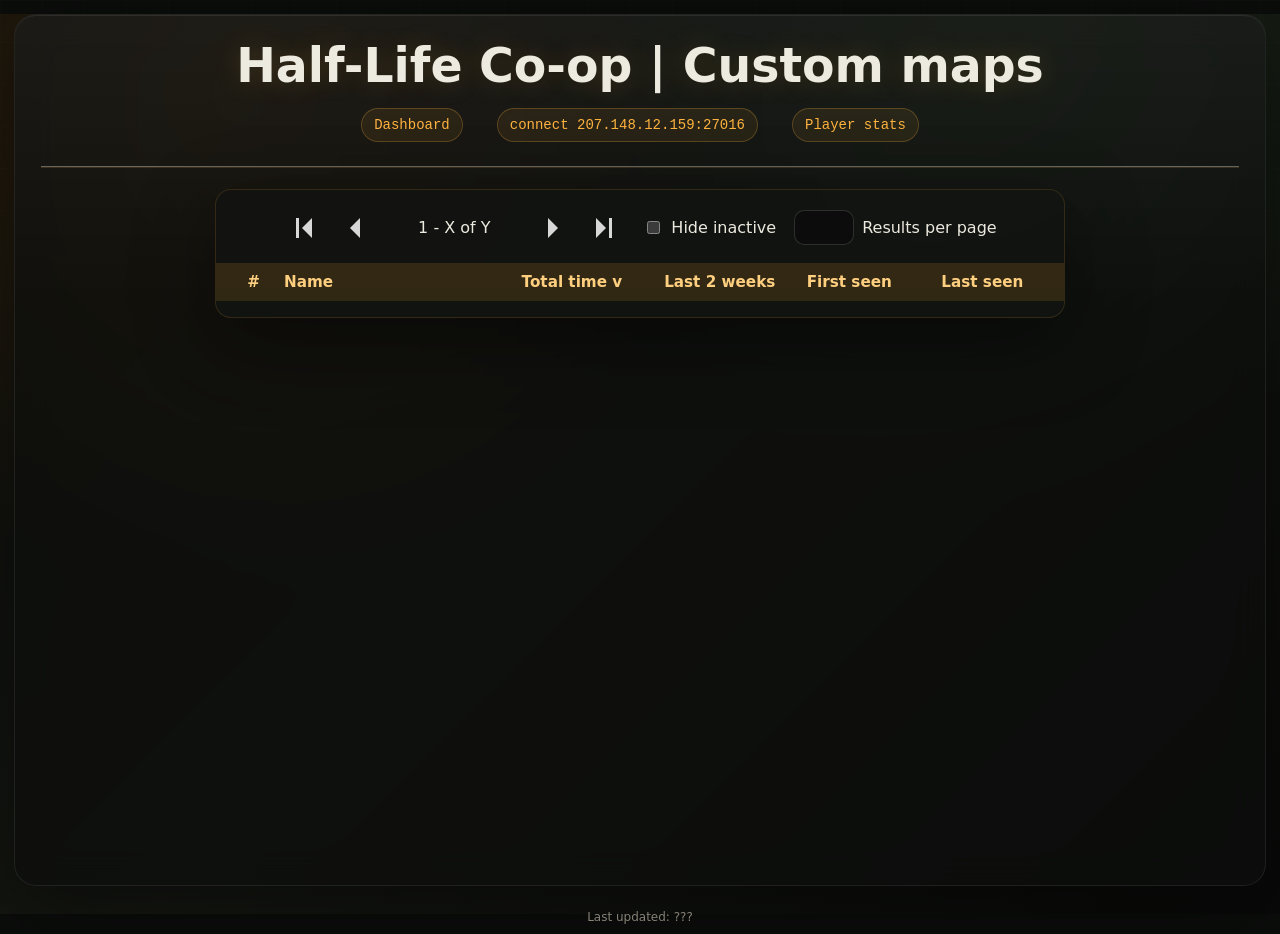
==== stats.html @ 3326bbd5 "first commit" ====
<!DOCTYPE html>
<html>
	<head>
		<meta name="viewport" content="width=device-width, initial-scale=1.0">
		<link rel="shortcut icon" type="image/x-icon" href="icon/favicon.ico">
		<script type="text/javascript" src="shared.js"></script>
		<script type="text/javascript" src="mock-data.js"></script>
		<script type="text/javascript" src="stats.js"></script>
		<link rel="stylesheet" href="player_profile.css">
		<style>
			html, body {
				min-height: 100%;
				height: 100%;
			}
			body {
				margin: 0;
				background: #181818;
				font-family: "Trebuchet MS", Trebuchet, Tahoma, Arial, Helvetica, sans-serif;
				color: #ddd;
			}
			
			#server_name {
				margin: 0 0;
				padding: 10px 0 0 0;
				text-align: center;
				height: 40px;
			}
			#server_link_container {
				text-align: center;
			}
			.server_link {
				display: inline-block;
				margin: 0 10px;
				color: #FFAA00;
				font-family: monospace;
				font-size: 14px;
				text-decoration: none;
			}
			.server_link:hover {
				text-decoration: underline;
			}
			.server_link:visited {
				color: #FFAA00;
			}
			
			#stats_table div {
				text-decoration: none;
				color: #99CCFF;
				overflow: hidden;
				text-overflow: ellipsis;
				max-width: 210px;
				display: inline-block;
				cursor: pointer;
				min-width: 5px;
				text-wrap: nowrap;
			}
			.rank {
				height: 16px;
				margin-left: 5px;
				cursor: help;
			}
			
			.stats_container {
				max-width: 850px;
				margin: 0 auto;
			}
			#stats_table {
				margin: 0 auto;
				border: none;
				border-collapse: collapse;
			}
			#stats_table th {
				text-align: left;
				background: #2e1f00;
			}
			#stats_table td:first-child, #stats_table th:first-child {
				width: 35px;
				padding: 0 15px 0 5px;
				text-align: right;
			}
			#stats_table td:nth-child(2), #stats_table th:nth-child(2) {
				width: 240px;
			}
			#stats_table td:nth-child(3), #stats_table th:nth-child(3) {
				width: 120px;
			}
			#stats_table td:nth-child(4), #stats_table th:nth-child(4) {
				width: 120px;
			}
			#stats_table td:nth-child(5), #stats_table th:nth-child(5) {
				width: 130px;
			}
			#stats_table td:nth-child(6), #stats_table th:nth-child(6) {
				width: 130px;
			}
			#stats_table tr:nth-child(odd) {
				background: #111;
			}
			#stats_table tr:nth-child(even) {
				background: #222;
			}
			#stats_table td {
				height: 24px;
			}
			#stats_table tr:hover {
				background: #333 !important;
			}
			#stats_table td div:hover {
				color: #D2E6FB;
			}
			
			#details_table tbody tr:nth-child(9) {
				display: none;
			}
			
			
			.page-num-container {
				text-align: center;
				color: #eee;
				margin-top: 10px;
				margin-bottom: 10px;
				user-select: none;
				cursor: default;
				position: relative;
			}
			.page-prev, .page-next, .page-first, .page-last {
				border-top: 10px solid transparent;
				border-bottom: 10px solid transparent;
				width: 0; 
				height: 0; 
				vertical-align: middle;
				display: inline-block;
			}
			.page-prev, .page-first {
				border-right: 10px solid #eee;
			}
			.page-next, .page-last {
				border-left: 10px solid #eee;
			}
			.page-close:hover > .page-prev , .page-far:hover > .page-first {
				border-right: 10px solid #ccc;
			}
			.page-close:hover > .page-next, .page-far:hover > .page-last {
				border-left: 10px solid #ccc;
			}
			.page-close:active > .page-prev, .page-far:active > .page-first {
				border-right: 10px solid #fff;
			}
			.page-close:active > .page-next, .page-far:active > .page-last {
				border-left: 10px solid #fff;
			}
			.page-far:hover  > .page-bar {
				background: #ccc;
			}
			.page-far:active  > .page-bar {
				background: #fff;
			}
			.page-far, .page-close {
				cursor: pointer;
				padding: 3px 10px;
				cursor: pointer;
			}
			.page-bar {
				background: #eee;
				width: 3px;
				height: 20px;
				display: inline-block;
				vertical-align: middle;
				margin: 0 3px;
			}
			.page-num-text {
				vertical-align: middle;
				display: inline-block;
				width: 150px;
			}
			
			#results_per_page {
				width: 60px;
			}
			.results-per-page-container {
				display: inline-block;
				position:absolute;
				right: 40px;
			}
			#results_per_page {
				width: 60px;
			}
			.active-players-container {
				display: inline-block;
				position:absolute;
				left: 40px;
			}
			
			.sort {
				cursor: pointer;
			}
			.sort .dsc, .sort .asc {
				display: none;
			}
			.sort.dsc .dsc, .sort.asc .asc {
				display: inline;
			}
			
			.footer {
				text-align: center;
				padding: 10px;
				font-size: 12px;
			}
		</style>
		<link rel="stylesheet" href="hlcoop-modern.css">
		<title id="tab_title">Half-Life Co-op</title>
	</head>
	
	<body>
		<div id="content">
			<h1 id="server_name">Half-Life Co-op | Custom maps</h1>
			<div id="server_link_container">
				<a class="server_link" href="/hlcoop_web/">Dashboard</a>
				<a class="server_link" target="_blank" href="steam://connect/207.148.12.159:27016">connect 207.148.12.159:27016</a>
				<a class="server_link" href="stats.html">Player stats</a>
			</div>
			<hr>
			
			<div class="stats_container">
				<div class="page-num-container">
					<span class="page-far page-first-container"><span class="page-bar"></span><span class="page-first"></span></span>
					<span class="page-close page-prev-container"><span class="page-prev"></span></span>
					<span class="page-num-text"><span class="page-start">1</span> - <span class="page-end">X</span> of <span class="result-total">Y</span></span>
					<span class="page-close page-next-container"><span class="page-next"></span></span>
					<span class="page-far page-last-container"><span class="page-last"></span><span class="page-bar"></span></span>
					
					<div class="active-players-container">
						<input type="checkbox" id="filter_active">
						<label for="filter_active" title="Hide players who haven't joined in the past 2 weeks.">Hide inactive</label>
					</div>
					
					<div class="results-per-page-container">
						<input type="number" min="1" id="results_per_page">
						<span>Results per page</span>
					</div>
				</div>
				
				<table id="stats_table">
					<thead>
						<th>#</th>
						<th>Name</th>
						<th title="Total time spent on the server" class="sort sort-total dsc">Total time<span class="asc"> ^</span><span class="dsc"> v</span></th>
						<th title="Time spent on the server in the past 2 weeks" class="sort sort-recent">Last 2 weeks<span class="asc"> ^</span><span class="dsc"> v</span></th>
						<th class="sort sort-first-seen">First seen<span class="asc"> ^</span><span class="dsc"> v</span></th>
						<th class="sort sort-last-seen">Last seen<span class="asc"> ^</span><span class="dsc"> v</span></th>
					</thead>
					<tbody></tbody>
				</table>
			</div>
		</div>
		
		<div class="footer">
			Last updated: <span id="update_time">???</span>			
		</div>
		
		<div id="player_profile"></div>
	</body>
</html>
---- hlcoop-modern.css ----
:root {
	--hl-bg: #0b0d0b;
	--hl-panel: rgba(18, 20, 18, 0.9);
	--hl-panel-soft: rgba(28, 30, 26, 0.78);
	--hl-line: rgba(255, 177, 58, 0.22);
	--hl-line-cold: rgba(159, 255, 128, 0.18);
	--hl-text: #ece9df;
	--hl-muted: #a6a093;
	--hl-orange: #ffb13a;
	--hl-orange-strong: #ff8c1a;
	--hl-green: #78ff6d;
	--hl-blue: #94c8ff;
	--hl-red: #ff6464;
	--hl-shadow: 0 24px 80px rgba(0, 0, 0, 0.45);
	--hl-radius: 16px;
	color-scheme: dark;
}

* {
	box-sizing: border-box;
}

html,
body {
	min-height: 100%;
	width: 100%;
	background: var(--hl-bg) !important;
	color: var(--hl-text);
	font-family: "Inter", "Segoe UI", system-ui, -apple-system, BlinkMacSystemFont, sans-serif !important;
	letter-spacing: 0 !important;
}

body {
	margin: 0 !important;
	background:
		radial-gradient(circle at 18% 8%, rgba(255, 140, 26, 0.14), transparent 32rem),
		radial-gradient(circle at 78% 4%, rgba(112, 255, 96, 0.08), transparent 28rem),
		linear-gradient(135deg, #0c0d0a 0%, #151712 48%, #080908 100%) !important;
	overflow-x: hidden;
}

body::before {
	content: "";
	position: fixed;
	inset: 0;
	pointer-events: none;
	background:
		linear-gradient(rgba(255, 255, 255, 0.025) 1px, transparent 1px),
		linear-gradient(90deg, rgba(255, 255, 255, 0.018) 1px, transparent 1px);
	background-size: 42px 42px;
	mask-image: linear-gradient(to bottom, rgba(0, 0, 0, 0.6), transparent 78%);
	z-index: 0;
}

a {
	color: var(--hl-blue);
	text-decoration-thickness: 1px;
	text-underline-offset: 3px;
}

button,
input,
select {
	font: inherit;
}

#content {
	position: relative;
	z-index: 1;
	display: block !important;
	width: auto !important;
	max-width: none !important;
	min-width: 0 !important;
	height: auto !important;
	min-height: calc(100vh - 28px);
	margin: 14px !important;
	padding: clamp(16px, 2vw, 28px) !important;
	background: rgba(13, 15, 13, 0.72) !important;
	border: 1px solid rgba(255, 255, 255, 0.08) !important;
	border-radius: 22px !important;
	box-shadow: var(--hl-shadow), inset 0 1px rgba(255, 255, 255, 0.08) !important;
	backdrop-filter: blur(18px);
}

#content.compact,
#content.wide,
#content.hide_maps {
	width: auto !important;
	max-width: none !important;
	height: auto !important;
}

#content.compact #player_list_container,
#content.compact #player_list_content,
#content.compact #map_list_container,
#content.compact #active_maps,
#content.hide_maps #active_maps,
#content.wide #active_maps {
	position: static !important;
	top: auto !important;
	left: auto !important;
	width: 100% !important;
	max-width: none !important;
	min-width: 0 !important;
	margin: 0 !important;
}

#content::after {
	content: "";
	position: absolute;
	inset: 0;
	border-radius: inherit;
	pointer-events: none;
	background: linear-gradient(180deg, rgba(255, 255, 255, 0.045), transparent 18rem);
}

h1#server_name {
	margin: 0 0 18px !important;
	color: var(--hl-text) !important;
	font-size: clamp(2.35rem, 3.7vw, 4.35rem) !important;
	font-weight: 800 !important;
	line-height: 1.05 !important;
	text-align: center !important;
	text-shadow: 0 0 28px rgba(255, 177, 58, 0.18) !important;
	height: auto !important;
	padding: 0 !important;
}

#content > hr {
	clear: both;
	margin: 24px 0 22px !important;
	border: 0 !important;
	border-top: 1px solid rgba(255, 255, 255, 0.34) !important;
	box-shadow: 0 1px rgba(255, 177, 58, 0.16);
}

#server_link_container {
	display: flex !important;
	align-items: center;
	justify-content: center;
	flex-wrap: wrap;
	gap: 14px;
	margin: 0 auto 22px !important;
	color: var(--hl-orange) !important;
	font-family: ui-monospace, "SFMono-Regular", Menlo, Consolas, monospace !important;
	font-size: clamp(0.92rem, 1.3vw, 1.25rem) !important;
}

.server_link {
	color: var(--hl-orange) !important;
	padding: 8px 12px;
	border: 1px solid rgba(255, 177, 58, 0.24);
	border-radius: 999px;
	background: rgba(255, 177, 58, 0.08);
	text-decoration: none !important;
	transition: 160ms ease;
}

.server_link:hover {
	border-color: rgba(255, 177, 58, 0.55);
	background: rgba(255, 177, 58, 0.14);
	color: #ffd28b !important;
}

#login_but {
	top: 22px !important;
	right: 22px !important;
	display: grid !important;
	grid-template-columns: auto 1fr;
	gap: 8px 12px;
	align-items: center;
	min-width: 236px;
	padding: 14px 16px !important;
	background: linear-gradient(135deg, rgba(255, 255, 255, 0.12), rgba(255, 255, 255, 0.055)) !important;
	border: 1px solid rgba(255, 255, 255, 0.12) !important;
	border-radius: 14px !important;
	box-shadow: 0 14px 38px rgba(0, 0, 0, 0.3);
	transition: transform 160ms ease, border-color 160ms ease;
}

#login_but:hover {
	transform: translateY(-1px);
	border-color: rgba(255, 177, 58, 0.45) !important;
}

#login_icon {
	width: 32px !important;
	height: 32px !important;
	grid-row: span 2;
}

#login_but br {
	display: none !important;
}

#login_text {
	color: var(--hl-text) !important;
	font-size: 1rem !important;
	line-height: 1.1;
	white-space: nowrap;
	overflow: hidden;
	text-overflow: ellipsis;
}

#login_subtext {
	color: var(--hl-muted) !important;
	font-size: 0.78rem !important;
	margin-left: 0 !important;
}

#content-container {
	display: grid !important;
	grid-template-columns: minmax(520px, 0.9fr) minmax(680px, 1.1fr);
	grid-template-areas:
		"chat maps"
		"chat players";
	gap: clamp(18px, 2vw, 26px);
	align-items: stretch;
	border-top: 0 !important;
	padding-top: 0 !important;
	height: auto !important;
}

#player_list_container,
#player_list_content,
#chat_content,
#map_list_container,
#player_list_container,
#player_table_container,
#upcoming_maps,
#popup .content,
#player_profile .content {
	background: var(--hl-panel) !important;
	border: 1px solid rgba(255, 177, 58, 0.14) !important;
	border-radius: var(--hl-radius) !important;
	box-shadow: var(--hl-shadow), inset 0 1px rgba(255, 255, 255, 0.05) !important;
}

#player_list_container,
#content.wide #player_list_container {
	display: contents !important;
	float: none !important;
	width: 100% !important;
	max-width: none !important;
	height: auto !important;
	margin: 0 !important;
	background: transparent !important;
	border: 0 !important;
	box-shadow: none !important;
}

#player_list_content,
#chat_content {
	width: 100% !important;
	margin: 0 !important;
	padding: 0 !important;
	background: var(--hl-panel) !important;
	overflow: hidden;
}

#chat_content {
	grid-area: chat;
	display: flex !important;
	flex-direction: column !important;
	min-width: 0;
	min-height: 0;
}

#player_list_content {
	grid-area: players;
	min-width: 0;
	padding: 16px !important;
}

#player_table_container table {
	width: 100% !important;
	min-width: 0 !important;
	table-layout: fixed !important;
}

#player_table_container .player_list {
	display: table !important;
	position: static !important;
}

#player_table_container #player_list2 {
	display: none !important;
}

#player_table_container .player_list thead {
	display: table-header-group !important;
}

#player_table_container .player_list tbody {
	display: table-row-group !important;
	height: auto !important;
	overflow: visible !important;
}

#player_table_container .player_list tr {
	display: table-row !important;
}

#player_table_container .player_list th,
#player_table_container .player_list td {
	display: table-cell !important;
}

#player_list1 th:nth-child(1),
#player_list1 td:nth-child(1) {
	width: 34% !important;
}

#player_list1 th:nth-child(2),
#player_list1 td:nth-child(2) {
	width: 17% !important;
}

#player_list1 th:nth-child(3),
#player_list1 td:nth-child(3),
#player_list1 th:nth-child(4),
#player_list1 td:nth-child(4),
#player_list1 th:nth-child(5),
#player_list1 td:nth-child(5),
#player_list1 th:nth-child(6),
#player_list1 td:nth-child(6) {
	width: 10.5% !important;
}

#chat_box {
	flex: 1 1 auto;
	height: auto !important;
	min-height: 500px;
	max-height: none !important;
	padding: 18px 18px 12px !important;
	background: #020302 !important;
	border: 0 !important;
	color: #d7d4ca;
	font-family: ui-monospace, "SFMono-Regular", Menlo, Consolas, monospace !important;
	font-size: 0.95rem !important;
	line-height: 1.55 !important;
	text-shadow: none !important;
}

.chat_message {
	padding: 1px 0;
}

.chat_time {
	color: rgba(236, 233, 223, 0.42) !important;
}

.player_name,
.chat_message .player_name {
	color: var(--hl-blue) !important;
	font-weight: 700;
	cursor: pointer;
}

.chat_text,
.chat_separator,
.server_msg {
	color: var(--hl-orange) !important;
}

.hud_msg {
	color: #bd8cff !important;
}

.green {
	color: var(--hl-green) !important;
}

.red {
	color: var(--hl-red) !important;
}

#send_message {
	flex: 0 0 auto;
	height: 46px !important;
	width: 100% !important;
	padding: 0 16px !important;
	color: var(--hl-text) !important;
	background: rgba(255, 255, 255, 0.055) !important;
	border: 0 !important;
	border-top: 1px solid rgba(255, 255, 255, 0.11) !important;
	outline: none;
	font-family: ui-monospace, "SFMono-Regular", Menlo, Consolas, monospace !important;
}

#send_message:focus {
	box-shadow: inset 0 0 0 1px rgba(255, 177, 58, 0.42);
}

#map_list_container {
	grid-area: maps;
	min-width: 0;
	width: 100% !important;
	margin: 0 !important;
	padding: 18px !important;
	background: var(--hl-panel) !important;
	border: 1px solid rgba(255, 177, 58, 0.14) !important;
	box-shadow: var(--hl-shadow), inset 0 1px rgba(255, 255, 255, 0.05) !important;
}

#active_maps {
	position: static !important;
	display: grid !important;
	grid-template-columns: repeat(2, minmax(0, 1fr));
	gap: 18px !important;
	margin: 0 0 18px !important;
	min-width: 0 !important;
}

#upcoming_maps_header,
#upcoming_maps,
#filter_maps_container {
	display: none !important;
}

.map_label {
	display: block !important;
	margin: 0 0 8px !important;
	color: var(--hl-text) !important;
	font-size: 1rem !important;
	font-weight: 800 !important;
	text-align: left !important;
}

.map_container {
	position: relative !important;
	display: block !important;
	width: 100% !important;
	height: auto !important;
	min-height: 0 !important;
	aspect-ratio: 16 / 10;
	overflow: hidden;
	border: 1px solid rgba(255, 177, 58, 0.32) !important;
	border-radius: 14px !important;
	background: #030403 !important;
	box-shadow: 0 0 0 1px rgba(0, 0, 0, 0.55), 0 20px 42px rgba(0, 0, 0, 0.34) !important;
	transition: transform 160ms ease, border-color 160ms ease, box-shadow 160ms ease;
}

.map_container:hover {
	transform: translateY(-2px);
	border-color: rgba(255, 177, 58, 0.68) !important;
	box-shadow: 0 0 24px rgba(255, 177, 58, 0.12), 0 24px 50px rgba(0, 0, 0, 0.42) !important;
}

.map_title {
	position: absolute !important;
	z-index: 2;
	top: 0;
	left: 0;
	right: 0;
	min-height: 36px;
	padding: 9px 14px !important;
	background: linear-gradient(180deg, rgba(0, 0, 0, 0.9), rgba(0, 0, 0, 0.48)) !important;
	color: var(--hl-orange) !important;
	font-size: 1rem !important;
	font-weight: 850 !important;
	text-align: left !important;
	text-overflow: ellipsis;
	white-space: nowrap;
	overflow: hidden;
}

.map_image {
	width: 100% !important;
	height: 100% !important;
	object-fit: cover !important;
	filter: saturate(0.88) contrast(1.08);
}

.map_container::after {
	content: "";
	position: absolute;
	inset: 0;
	pointer-events: none;
	background: linear-gradient(180deg, transparent 48%, rgba(0, 0, 0, 0.62));
}

.like_button,
.fav_button,
.dislike_button {
	position: absolute !important;
	z-index: 4 !important;
	top: auto !important;
	right: auto !important;
	bottom: 10px !important;
	width: 28px !important;
	height: 28px !important;
	padding: 5px;
	background: rgba(0, 0, 0, 0.56);
	border: 1px solid rgba(255, 255, 255, 0.14);
	border-radius: 8px;
	opacity: 0 !important;
	transform: none !important;
	object-fit: contain !important;
	transition: opacity 140ms ease, background 140ms ease, transform 140ms ease;
}

.like_button {
	right: 82px !important;
	left: auto !important;
}

.fav_button {
	right: 46px !important;
	left: auto !important;
}

.dislike_button {
	right: 10px !important;
	left: auto !important;
}

.map_container:hover .like_button,
.map_container:hover .fav_button,
.map_container:hover .dislike_button,
.like_button.own_rating,
.fav_button.own_rating,
.dislike_button.own_rating {
	opacity: 0.86 !important;
}

.map_container:hover .like_button:hover,
.map_container:hover .fav_button:hover,
.map_container:hover .dislike_button:hover {
	opacity: 1 !important;
	background: rgba(0, 0, 0, 0.78);
	transform: translateY(-1px) !important;
}

#current_map .map_title,
#next_map .map_title {
	font-size: 1.08rem !important;
}

#show_maps_button,
#hide_maps_button,
#maps_filter,
#map-filter-type,
#results_per_page,
#filter_active {
	accent-color: var(--hl-orange);
}

#show_maps_button,
#hide_maps_button {
	display: none !important;
}

#show_maps_button,
#hide_maps_button,
button {
	border: 1px solid rgba(255, 177, 58, 0.26) !important;
	border-radius: 10px !important;
	background: rgba(255, 177, 58, 0.12) !important;
	color: var(--hl-text) !important;
	padding: 8px 12px !important;
	cursor: pointer;
}

#map_controls,
#filter_controls {
	display: flex !important;
	flex-wrap: wrap;
	gap: 10px;
	align-items: center;
	justify-content: center;
	margin: 18px 0 !important;
}

select,
input[type="number"],
input[type="text"] {
	border: 1px solid rgba(255, 255, 255, 0.14) !important;
	border-radius: 10px !important;
	background: rgba(0, 0, 0, 0.35) !important;
	color: var(--hl-text) !important;
	padding: 7px 10px !important;
}

#player_list_container {
	margin-top: 20px !important;
	padding: 0 !important;
}

#player_table_container {
	width: 100% !important;
	max-height: none !important;
	overflow-x: auto !important;
	overflow-y: visible !important;
	background: rgba(0, 0, 0, 0.16) !important;
}

.list_header_container {
	display: flex !important;
	flex-wrap: wrap;
	gap: 10px;
	margin: 0 0 14px !important;
}

.ptable_header {
	display: none !important;
}

#player_count_headers {
	display: flex;
	gap: 10px;
	margin-bottom: 12px;
}

#pcount_header,
#wcount_header {
	padding: 9px 12px !important;
	border: 1px solid rgba(255, 255, 255, 0.12);
	border-radius: 999px;
	background: rgba(255, 255, 255, 0.05) !important;
	color: var(--hl-muted) !important;
}

#pcount_header.selected,
#wcount_header.selected {
	background: rgba(255, 177, 58, 0.16) !important;
	color: var(--hl-text) !important;
	border-color: rgba(255, 177, 58, 0.36);
}

table {
	width: 100% !important;
	min-width: 560px !important;
	border-collapse: separate !important;
	border-spacing: 0 !important;
	color: var(--hl-text) !important;
	font-size: 0.95rem !important;
}

#player_list1:not(.web_users) th:nth-child(n+7),
#player_list1:not(.web_users) td:nth-child(n+7),
#player_list2:not(.web_users) th:nth-child(n+7),
#player_list2:not(.web_users) td:nth-child(n+7) {
	display: none !important;
}

#player_list1.web_users th:nth-child(n+2):nth-child(-n+9),
#player_list1.web_users td:nth-child(n+2):nth-child(-n+9),
#player_list2.web_users th:nth-child(n+2):nth-child(-n+9),
#player_list2.web_users td:nth-child(n+2):nth-child(-n+9) {
	display: none !important;
}

#player_list1.web_users th:nth-child(10),
#player_list1.web_users td:nth-child(10),
#player_list1.web_users th:nth-child(11),
#player_list1.web_users td:nth-child(11),
#player_list2.web_users th:nth-child(10),
#player_list2.web_users td:nth-child(10),
#player_list2.web_users th:nth-child(11),
#player_list2.web_users td:nth-child(11) {
	display: table-cell !important;
}

#player_list1.web_users th:nth-child(1),
#player_list1.web_users td:nth-child(1),
#player_list2.web_users th:nth-child(1),
#player_list2.web_users td:nth-child(1) {
	width: 52% !important;
}

#player_list1.web_users th:nth-child(10),
#player_list1.web_users td:nth-child(10),
#player_list1.web_users th:nth-child(11),
#player_list1.web_users td:nth-child(11),
#player_list2.web_users th:nth-child(10),
#player_list2.web_users td:nth-child(10),
#player_list2.web_users th:nth-child(11),
#player_list2.web_users td:nth-child(11) {
	width: 24% !important;
}

th {
	position: sticky;
	top: 0;
	z-index: 2;
	padding: 10px 12px !important;
	background: rgba(255, 177, 58, 0.15) !important;
	color: #ffcf80 !important;
	font-weight: 800 !important;
	text-align: left !important;
	border: 0 !important;
}

td {
	padding: 9px 12px !important;
	border: 0 !important;
	vertical-align: middle !important;
}

tr:nth-child(even) {
	background: rgba(255, 255, 255, 0.045) !important;
}

tr:nth-child(odd) {
	background: rgba(0, 0, 0, 0.18) !important;
}

td.alive {
	color: var(--hl-green) !important;
	font-weight: 800;
}

td.dead,
td.connecting {
	color: var(--hl-red) !important;
	font-weight: 800;
}

td.spec,
td.idle,
td.shortidle,
td.longidle {
	color: var(--hl-orange) !important;
	font-weight: 800;
}

.cnflag {
	width: 18px !important;
	height: 12px !important;
	margin-right: 6px !important;
	border-radius: 2px;
	object-fit: cover;
}

.rank,
.client_icon {
	width: 18px !important;
	height: 18px !important;
	margin-left: 5px;
	vertical-align: -3px;
}

#stats_page_controls,
.page_controls,
.stats_container {
	position: relative;
	z-index: 1;
	width: min(1180px, 96vw) !important;
	margin-left: auto !important;
	margin-right: auto !important;
}

.page-num-container {
	display: flex !important;
	align-items: center;
	justify-content: center;
	gap: 18px;
	margin: 20px 0 18px !important;
	color: var(--hl-text);
	position: relative !important;
	flex-wrap: wrap;
}

.active-players-container,
.results-per-page-container {
	position: static !important;
	display: inline-flex !important;
	align-items: center;
	gap: 8px;
	white-space: nowrap;
}

.page-num-text {
	width: auto !important;
	min-width: 132px;
	text-align: center;
}

.stats_container {
	overflow: auto;
	border: 1px solid rgba(255, 177, 58, 0.14);
	border-radius: var(--hl-radius);
	background: var(--hl-panel);
	box-shadow: var(--hl-shadow);
	padding: 0 0 16px;
}

#stats_table {
	width: 100% !important;
	min-width: 680px !important;
	table-layout: fixed !important;
}

#stats_table th:nth-child(1),
#stats_table td:nth-child(1) {
	width: 56px !important;
}

#stats_table th:nth-child(2),
#stats_table td:nth-child(2) {
	width: 30% !important;
}

#stats_table th:nth-child(3),
#stats_table td:nth-child(3),
#stats_table th:nth-child(4),
#stats_table td:nth-child(4) {
	width: 18% !important;
}

#stats_table th:nth-child(5),
#stats_table td:nth-child(5),
#stats_table th:nth-child(6),
#stats_table td:nth-child(6) {
	width: 17% !important;
}

#stats_table td:first-child,
#stats_table th:first-child {
	text-align: right !important;
	color: var(--hl-muted);
	width: 64px;
}

.page-next-container,
.page-prev-container,
.page-first-container,
.page-last-container {
	color: var(--hl-text) !important;
	opacity: 0.9;
}

#player_profile {
	backdrop-filter: blur(9px);
	background: rgba(0, 0, 0, 0.72) !important;
}

#player_profile .content {
	top: 50% !important;
	left: 50% !important;
	right: auto !important;
	bottom: auto !important;
	transform: translate(-50%, -50%);
	width: min(1220px, calc(100vw - 32px)) !important;
	height: auto !important;
	min-height: 0 !important;
	max-height: calc(100vh - 40px);
	overflow: auto;
	padding: 24px !important;
	background:
		linear-gradient(135deg, rgba(255, 177, 58, 0.12), rgba(255, 255, 255, 0.045)),
		rgba(19, 17, 10, 0.96) !important;
}

#player_profile .name {
	margin: 0 0 20px !important;
	color: var(--hl-text) !important;
	font-size: clamp(2rem, 4vw, 3.5rem) !important;
	text-align: center !important;
}

#player_profile .left,
#player_profile .center,
#player_profile .right,
#player_profile .images,
#player_profile .profile_details,
#player_profile .pmodel_container {
	float: none !important;
	position: static !important;
	width: auto !important;
	height: auto !important;
	margin: 0 !important;
}

#player_profile .content {
	display: grid;
	grid-template-columns: minmax(200px, 250px) minmax(360px, 1fr) minmax(220px, 280px);
	gap: 22px;
	align-items: start;
}

#player_profile .name {
	grid-column: 1 / -1;
}

#player_profile .images {
	display: grid;
	gap: 9px;
}

#player_profile .profile_details {
	min-width: 0;
	font-size: 0.95rem !important;
	overflow: hidden;
}

#player_profile .profile_details .details,
#player_profile .profile_details .details table,
#player_profile .alias_details_container {
	width: 100% !important;
	max-width: 100% !important;
	min-width: 0 !important;
}

#player_profile .img_container,
#player_profile .pmodel_container .img_container {
	display: block;
	width: 100% !important;
	height: auto !important;
}

#player_profile .avatar_img,
#player_profile .spray_img,
#player_profile .pmodel_img {
	border-radius: 12px !important;
	border: 1px solid rgba(255, 177, 58, 0.18) !important;
	background: rgba(0, 0, 0, 0.44) !important;
	box-shadow: 0 18px 44px rgba(0, 0, 0, 0.34) !important;
	object-fit: contain;
}

#player_profile .avatar_img,
#player_profile .spray_img {
	width: 100% !important;
	height: auto !important;
	aspect-ratio: 1 / 1;
}

#player_profile .pmodel_img {
	width: 100% !important;
	height: 430px !important;
	object-fit: contain !important;
}

#player_profile .caption,
#player_profile .img_label,
#player_profile .pmodel_name {
	color: var(--hl-orange) !important;
	font-weight: 750;
	font-size: 0.88rem !important;
}

#player_profile .details_table,
#player_profile .alias_details {
	width: 100% !important;
	border: 1px solid rgba(255, 255, 255, 0.12) !important;
	border-radius: 12px;
	overflow: hidden;
	background: rgba(0, 0, 0, 0.24);
	table-layout: fixed !important;
}

#player_profile .details_table td,
#player_profile .alias_details td,
#player_profile .alias_details th {
	padding: 9px 10px !important;
	white-space: normal !important;
	overflow: hidden !important;
	text-overflow: ellipsis !important;
}

#player_profile .details_table td:first-child,
#player_profile .alias_details th {
	color: var(--hl-orange) !important;
	font-weight: 800;
	width: 118px !important;
}

#player_profile .details_table td:nth-child(2) {
	width: auto !important;
	min-width: 0 !important;
}

#player_profile h2 {
	color: var(--hl-orange) !important;
	font-size: 1.35rem !important;
	text-align: center !important;
}

#popup {
	backdrop-filter: blur(8px);
}

#popup .content {
	padding: 24px !important;
	color: var(--hl-text);
}

.hidden,
.superhidden {
	display: none !important;
}

#player_table_container .player_list tr.superhidden,
#player_table_container .player_list .superhidden {
	display: none !important;
}

.footer {
	color: var(--hl-muted) !important;
}

@media (max-width: 1160px) {
	#content-container {
		grid-template-columns: 1fr;
		grid-template-areas:
			"chat"
			"maps"
			"players";
	}

	#chat_box {
		min-height: 360px;
		height: 48vh !important;
	}

	#login_but {
		position: static !important;
		width: fit-content;
		margin: 16px auto 0 !important;
	}

	#player_profile .content {
		grid-template-columns: minmax(170px, 230px) minmax(0, 1fr);
	}

	#player_profile .pmodel_container {
		grid-column: 1 / -1;
		display: grid;
		grid-template-columns: minmax(170px, 230px) 1fr;
		gap: 14px;
		align-items: end;
	}

	#player_profile .pmodel_img {
		height: 300px !important;
	}
}

@media (max-width: 720px) {
	#content {
		width: auto !important;
		margin: 8px !important;
		padding: 14px !important;
		border-radius: 16px !important;
	}

	#server_link_container {
		flex-direction: column;
		gap: 8px;
	}

	#active_maps {
		grid-template-columns: 1fr;
	}

	#player_list_container,
	#stats_table_container {
		overflow-x: auto;
	}

	table {
		min-width: 680px;
	}

	#player_profile .content {
		grid-template-columns: 1fr;
	}

	#player_profile .images,
	#player_profile .pmodel_container {
		width: min(260px, 100%) !important;
		margin: 0 auto !important;
	}

	#player_profile .pmodel_container {
		display: block;
	}
}
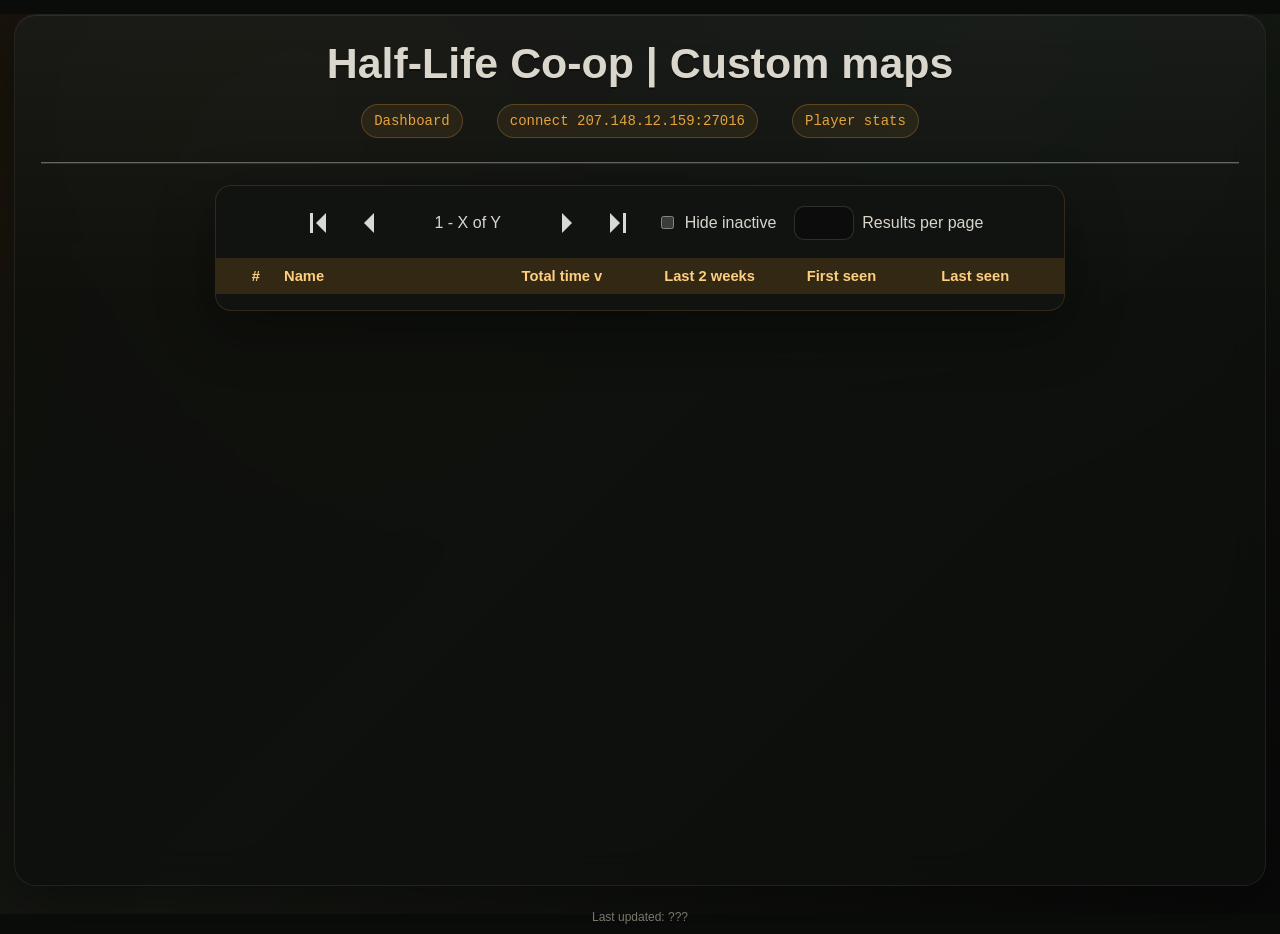
==== commit be1df341: "Polish redesign and lock mock data to local" ====
--- a/stats.html
+++ b/stats.html
@@ -208,7 +208,7 @@
 			}
 		</style>
 		<link rel="stylesheet" href="hlcoop-modern.css">
-		<title id="tab_title">Half-Life Co-op</title>
+		<title id="tab_title">Half-Life Co-op | Custom maps</title>
 	</head>
 	
 	<body>
--- a/hlcoop-modern.css
+++ b/hlcoop-modern.css
@@ -4,14 +4,14 @@
 	--hl-panel-soft: rgba(28, 30, 26, 0.78);
 	--hl-line: rgba(255, 177, 58, 0.22);
 	--hl-line-cold: rgba(159, 255, 128, 0.18);
-	--hl-text: #ece9df;
-	--hl-muted: #a6a093;
-	--hl-orange: #ffb13a;
-	--hl-orange-strong: #ff8c1a;
-	--hl-green: #78ff6d;
-	--hl-blue: #94c8ff;
-	--hl-red: #ff6464;
-	--hl-shadow: 0 24px 80px rgba(0, 0, 0, 0.45);
+	--hl-text: #d9d5ca;
+	--hl-muted: #8d887e;
+	--hl-orange: #e6a13a;
+	--hl-orange-strong: #df8c25;
+	--hl-green: #78e86e;
+	--hl-blue: #8fbded;
+	--hl-red: #ee6868;
+	--hl-shadow: 0 18px 56px rgba(0, 0, 0, 0.38);
 	--hl-radius: 16px;
 	color-scheme: dark;
 }
@@ -26,15 +26,17 @@
 	width: 100%;
 	background: var(--hl-bg) !important;
 	color: var(--hl-text);
-	font-family: "Inter", "Segoe UI", system-ui, -apple-system, BlinkMacSystemFont, sans-serif !important;
+	font-family: "Trebuchet MS", Trebuchet, "Segoe UI", Arial, Helvetica, sans-serif !important;
 	letter-spacing: 0 !important;
+	-webkit-font-smoothing: antialiased;
+	text-rendering: optimizeLegibility;
 }
 
 body {
 	margin: 0 !important;
 	background:
-		radial-gradient(circle at 18% 8%, rgba(255, 140, 26, 0.14), transparent 32rem),
-		radial-gradient(circle at 78% 4%, rgba(112, 255, 96, 0.08), transparent 28rem),
+		radial-gradient(circle at 18% 8%, rgba(255, 140, 26, 0.09), transparent 32rem),
+		radial-gradient(circle at 78% 4%, rgba(112, 255, 96, 0.045), transparent 28rem),
 		linear-gradient(135deg, #0c0d0a 0%, #151712 48%, #080908 100%) !important;
 	overflow-x: hidden;
 }
@@ -45,8 +47,8 @@
 	inset: 0;
 	pointer-events: none;
 	background:
-		linear-gradient(rgba(255, 255, 255, 0.025) 1px, transparent 1px),
-		linear-gradient(90deg, rgba(255, 255, 255, 0.018) 1px, transparent 1px);
+		linear-gradient(rgba(255, 255, 255, 0.017) 1px, transparent 1px),
+		linear-gradient(90deg, rgba(255, 255, 255, 0.012) 1px, transparent 1px);
 	background-size: 42px 42px;
 	mask-image: linear-gradient(to bottom, rgba(0, 0, 0, 0.6), transparent 78%);
 	z-index: 0;
@@ -75,7 +77,7 @@
 	min-height: calc(100vh - 28px);
 	margin: 14px !important;
 	padding: clamp(16px, 2vw, 28px) !important;
-	background: rgba(13, 15, 13, 0.72) !important;
+	background: rgba(14, 16, 14, 0.78) !important;
 	border: 1px solid rgba(255, 255, 255, 0.08) !important;
 	border-radius: 22px !important;
 	box-shadow: var(--hl-shadow), inset 0 1px rgba(255, 255, 255, 0.08) !important;
@@ -117,11 +119,11 @@
 h1#server_name {
 	margin: 0 0 18px !important;
 	color: var(--hl-text) !important;
-	font-size: clamp(2.35rem, 3.7vw, 4.35rem) !important;
-	font-weight: 800 !important;
+	font-size: clamp(2.15rem, 3.35vw, 3.9rem) !important;
+	font-weight: 750 !important;
 	line-height: 1.05 !important;
 	text-align: center !important;
-	text-shadow: 0 0 28px rgba(255, 177, 58, 0.18) !important;
+	text-shadow: 0 2px 0 rgba(0, 0, 0, 0.55) !important;
 	height: auto !important;
 	padding: 0 !important;
 }
@@ -143,7 +145,7 @@
 	margin: 0 auto 22px !important;
 	color: var(--hl-orange) !important;
 	font-family: ui-monospace, "SFMono-Regular", Menlo, Consolas, monospace !important;
-	font-size: clamp(0.92rem, 1.3vw, 1.25rem) !important;
+	font-size: clamp(0.9rem, 1.05vw, 1.12rem) !important;
 }
 
 .server_link {
@@ -336,9 +338,9 @@
 	background: #020302 !important;
 	border: 0 !important;
 	color: #d7d4ca;
-	font-family: ui-monospace, "SFMono-Regular", Menlo, Consolas, monospace !important;
-	font-size: 0.95rem !important;
-	line-height: 1.55 !important;
+	font-family: "Trebuchet MS", Trebuchet, "Segoe UI", Arial, Helvetica, sans-serif !important;
+	font-size: 1rem !important;
+	line-height: 1.45 !important;
 	text-shadow: none !important;
 }
 
@@ -348,6 +350,13 @@
 
 .chat_time {
 	color: rgba(236, 233, 223, 0.42) !important;
+	transition: color 140ms ease, text-shadow 140ms ease;
+	cursor: help;
+}
+
+.chat_time:hover {
+	color: rgba(236, 233, 223, 0.72) !important;
+	text-shadow: 0 0 12px rgba(255, 177, 58, 0.12);
 }
 
 .player_name,
@@ -355,6 +364,16 @@
 	color: var(--hl-blue) !important;
 	font-weight: 700;
 	cursor: pointer;
+	text-decoration: none;
+	transition: color 140ms ease, text-shadow 140ms ease;
+}
+
+.player_name:hover,
+.chat_message .player_name:hover {
+	color: #c7e2ff !important;
+	text-shadow: 0 0 14px rgba(148, 200, 255, 0.28);
+	text-decoration: underline;
+	text-underline-offset: 3px;
 }
 
 .chat_text,
@@ -422,7 +441,7 @@
 	display: block !important;
 	margin: 0 0 8px !important;
 	color: var(--hl-text) !important;
-	font-size: 1rem !important;
+	font-size: 0.96rem !important;
 	font-weight: 800 !important;
 	text-align: left !important;
 }
@@ -438,7 +457,7 @@
 	border: 1px solid rgba(255, 177, 58, 0.32) !important;
 	border-radius: 14px !important;
 	background: #030403 !important;
-	box-shadow: 0 0 0 1px rgba(0, 0, 0, 0.55), 0 20px 42px rgba(0, 0, 0, 0.34) !important;
+	box-shadow: 0 0 0 1px rgba(0, 0, 0, 0.55), 0 16px 32px rgba(0, 0, 0, 0.3) !important;
 	transition: transform 160ms ease, border-color 160ms ease, box-shadow 160ms ease;
 }
 
@@ -458,7 +477,7 @@
 	padding: 9px 14px !important;
 	background: linear-gradient(180deg, rgba(0, 0, 0, 0.9), rgba(0, 0, 0, 0.48)) !important;
 	color: var(--hl-orange) !important;
-	font-size: 1rem !important;
+	font-size: 0.96rem !important;
 	font-weight: 850 !important;
 	text-align: left !important;
 	text-overflow: ellipsis;
@@ -535,7 +554,7 @@
 
 #current_map .map_title,
 #next_map .map_title {
-	font-size: 1.08rem !important;
+	font-size: 1rem !important;
 }
 
 #show_maps_button,
@@ -635,7 +654,7 @@
 	border-collapse: separate !important;
 	border-spacing: 0 !important;
 	color: var(--hl-text) !important;
-	font-size: 0.95rem !important;
+	font-size: 0.92rem !important;
 }
 
 #player_list1:not(.web_users) th:nth-child(n+7),
@@ -909,29 +928,38 @@
 	display: block;
 	width: 100% !important;
 	height: auto !important;
+	overflow: hidden !important;
+	border: 1px solid rgba(255, 177, 58, 0.2) !important;
+	border-radius: 12px !important;
+	background:
+		linear-gradient(180deg, rgba(255, 255, 255, 0.025), transparent 32%),
+		#020202 !important;
+	box-shadow: 0 14px 32px rgba(0, 0, 0, 0.34), 0 0 18px rgba(255, 177, 58, 0.08) !important;
 }
 
 #player_profile .avatar_img,
 #player_profile .spray_img,
 #player_profile .pmodel_img {
-	border-radius: 12px !important;
-	border: 1px solid rgba(255, 177, 58, 0.18) !important;
-	background: rgba(0, 0, 0, 0.44) !important;
-	box-shadow: 0 18px 44px rgba(0, 0, 0, 0.34) !important;
-	object-fit: contain;
+	display: block !important;
+	border: 0 !important;
+	border-radius: 0 !important;
+	background: transparent !important;
+	box-shadow: none !important;
+	object-fit: contain !important;
 }
 
 #player_profile .avatar_img,
 #player_profile .spray_img {
 	width: 100% !important;
-	height: auto !important;
+	height: 100% !important;
 	aspect-ratio: 1 / 1;
+	padding: 8px;
 }
 
 #player_profile .pmodel_img {
 	width: 100% !important;
 	height: 430px !important;
-	object-fit: contain !important;
+	padding: 14px;
 }
 
 #player_profile .caption,
